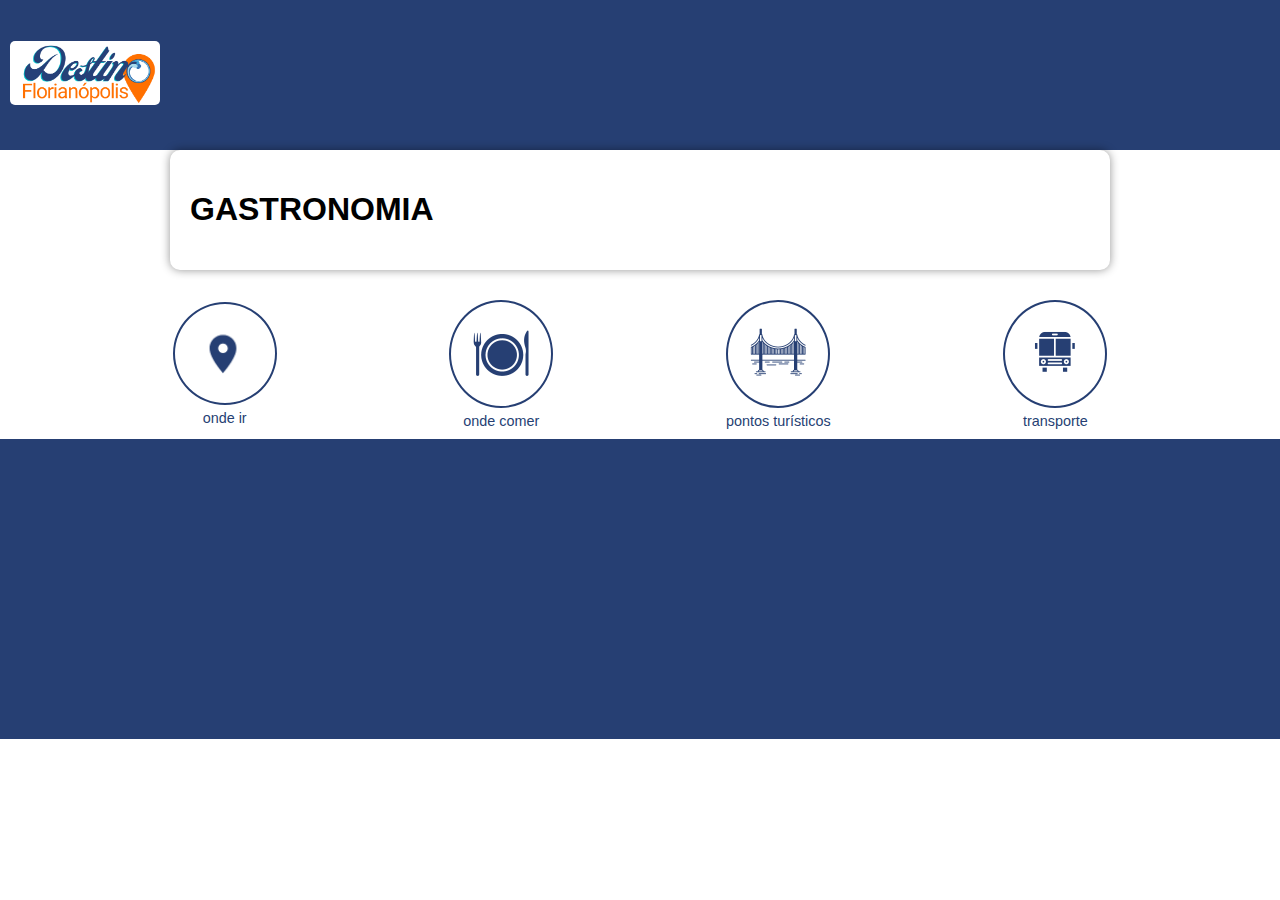
==== gastronomia.html @ fdd66491 "update nav" ====
<!DOCTYPE html>
<html lang="en">
<head>
    <meta charset="UTF-8">
    <meta name="viewport" content="width=device-width, initial-scale=1.0">
    <title>Gastronomia Floripa</title>
    <link rel="stylesheet" href="style/style.css">
</head>
<body>
    <header>
        <div id="logo">
            <a href="index.html"><img src="imagens/logo-floripa.png" alt=""></a>
        </div>
     
    </header>
    <main>
        <h1>GASTRONOMIA</h1>
        
    </main>
    <nav>
        <div>
            <div class="links"><a href="lugares.html"><img src="imagens/ondeir.png" alt="" width="65px"></a></div>
            <div class="titulos-links"><span>onde ir</span></div>
        </div>
        <div>
            <div class="links"><a href="gastronomia.html"><img src="imagens/ondecomer.png" alt=""></a></div>
            <div class="titulos-links"><span>onde comer</span></div>
        </div>
        <div>
            <div class="links"><a href="turistico.html"><img src="imagens/turistico.png" alt=""></a></div>
            <div class="titulos-links"><span>pontos turísticos</span></div>
        </div>
        <div>
            <div class="links"><a href="transporte.html"><img src="imagens/transporte.png" alt=""></a></div>
            <div class="titulos-links"><span>transporte</span></div>
        </div>
    </nav>
    <footer>

    </footer>
    
</body>
</html>
---- style/style.css ----
@charset "UTF-8";

:root {

    --laranja: #f25c05;
    --azul-escuro: #263f73;
    --azul-claro: #43aed9;
}

body, html {
    height: 100vh;
    margin: 0px;
    padding: 0px;
    font-family: Arial, Helvetica, sans-serif;
}

header {
    background-color: #263f73;
    display: flex;
    align-items: center;
    width: 100vw;
    min-height: 150px;

}

header div#logo img {
    background-color: #fff;
    border-radius: 5px;
    width: 150px;
    margin-left: 10px;
}

nav {
    display: flex;
    flex-wrap: wrap;
    align-items: center;
    justify-content: space-evenly;
    margin-top: 10px;
}

div.links{
    border: 2px solid var(--azul-escuro);
    padding: 15px;
    border-radius: 50%;
    width: 70px;
}

nav div.links:hover {
    box-shadow: 0px 0px 5px var(--azul-escuro);
}

.titulos-links {
    margin-top: 5px;
    margin-bottom: 10px;
    text-align: center;
    font-size: 0.9em;
    color: var(--azul-escuro);
    
}

main {
    background-color: white;
    box-shadow: 0px 0px 10px #0000006c;
    margin: auto;
    margin-bottom: 30px;
    border-radius: 10px;
    padding: 20px;

    min-width: 263px;
    max-width: 900px;
}
footer {
    height: 300px;
    width: 100%;
    background-color: var(--azul-escuro);
}
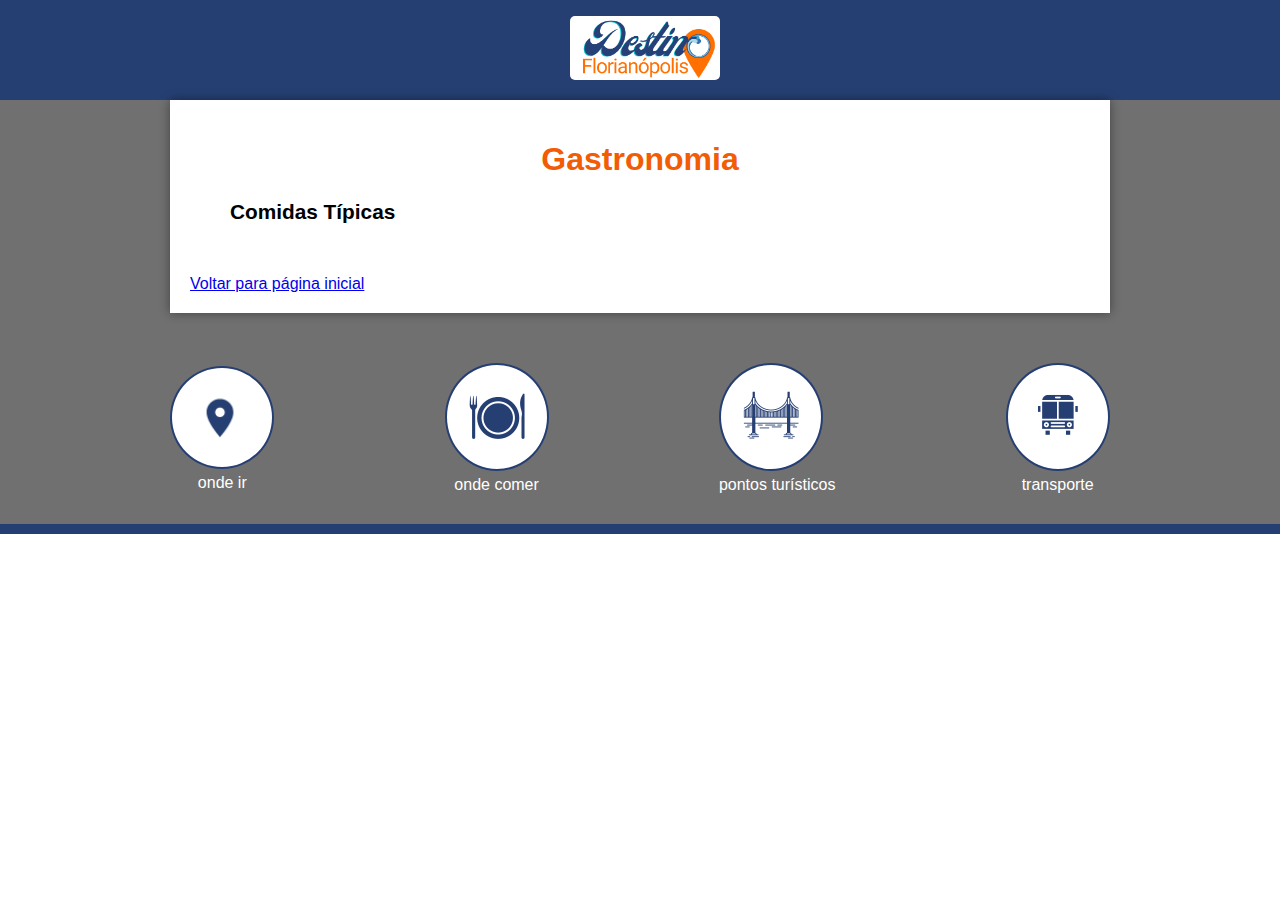
==== commit a1a16cf6: "imagem de fundo e conteudo" ====
--- a/gastronomia.html
+++ b/gastronomia.html
@@ -14,30 +14,41 @@
      
     </header>
     <main>
-        <h1>GASTRONOMIA</h1>
-        
+        <section>
+            
+            <h1>Gastronomia</h1>
+            <div>
+                <h2>Comidas Típicas</h2>
+                <div class="imgs"> <img src="" alt="" class="imgs-conteudo"></div>
+                <p class="paragrafos-conteudo"></p>
+            </div>
+
+            <div>
+                <a href="index.html">Voltar para página inicial</a>
+            </div>
+            </section>
+            <nav>
+                <div>
+                    <div class="links"><a href="lugares.html"><img src="imagens/ondeir.png" alt="" width="65px"></a></div>
+                    <div class="titulos-links"><a href="lugares.html">onde ir</a></div>
+                </div>
+                <div>
+                    <div class="links"><a href="gastronomia.html"><img src="imagens/ondecomer.png" alt=""></a></div>
+                    <div class="titulos-links"><a href="gastronomia.html">onde comer</a></div>
+                </div>
+                <div>
+                    <div class="links"><a href="turistico.html"><img src="imagens/turistico.png" alt=""></a></div>
+                    <div class="titulos-links"><a href="turistico.html">pontos turísticos</a></div>
+                </div>
+                <div>
+                    <div class="links"><a href="transporte.html"><img src="imagens/transporte.png" alt=""></a></div>
+                    <div class="titulos-links"><a href="transporte.html">transporte</a></div>
+                </div>
+            </nav>
+            <footer>
+              
+            </footer>
     </main>
-    <nav>
-        <div>
-            <div class="links"><a href="lugares.html"><img src="imagens/ondeir.png" alt="" width="65px"></a></div>
-            <div class="titulos-links"><span>onde ir</span></div>
-        </div>
-        <div>
-            <div class="links"><a href="gastronomia.html"><img src="imagens/ondecomer.png" alt=""></a></div>
-            <div class="titulos-links"><span>onde comer</span></div>
-        </div>
-        <div>
-            <div class="links"><a href="turistico.html"><img src="imagens/turistico.png" alt=""></a></div>
-            <div class="titulos-links"><span>pontos turísticos</span></div>
-        </div>
-        <div>
-            <div class="links"><a href="transporte.html"><img src="imagens/transporte.png" alt=""></a></div>
-            <div class="titulos-links"><span>transporte</span></div>
-        </div>
-    </nav>
-    <footer>
-
-    </footer>
     
 </body>
 </html>--- a/style/style.css
+++ b/style/style.css
@@ -11,15 +11,16 @@
     height: 100vh;
     margin: 0px;
     padding: 0px;
+    width: 100vw;
     font-family: Arial, Helvetica, sans-serif;
 }
 
 header {
-    background-color: #263f73;
+    background-color: var(--azul-escuro);
     display: flex;
     align-items: center;
-    width: 100vw;
-    min-height: 150px;
+    justify-content: center;
+    min-height: 100px;
 
 }
 
@@ -35,7 +36,10 @@
     flex-wrap: wrap;
     align-items: center;
     justify-content: space-evenly;
-    margin-top: 10px;
+    padding-top: 20px;
+    padding-bottom: 20px;
+    width: 100vw;
+   
 }
 
 div.links{
@@ -43,6 +47,7 @@
     padding: 15px;
     border-radius: 50%;
     width: 70px;
+    background-color: white;
 }
 
 nav div.links:hover {
@@ -53,24 +58,104 @@
     margin-top: 5px;
     margin-bottom: 10px;
     text-align: center;
-    font-size: 0.9em;
-    color: var(--azul-escuro);
+}
+.titulos-links a {
+    font-size: 1em;
+    text-decoration: none;
+    color: white;
+}
+
+main {
+     
+    background-color: rgba(100, 99, 99, 0.919);
+    background-size: cover;
+    background-position: right center;
+    background-attachment: fixed;
+    background-image: url(https://static.ndmais.com.br/2021/09/imagem-destaque-sou-bem-floripa.jpg);
+}
+
+section {
+    background-color: rgb(255, 255, 255);
+    box-shadow: 0px 0px 10px #0000006c;
+    margin: auto;
+    margin-bottom: 30px;
+    padding: 20px;
+    
+    min-width: 263px;
+    max-width: 900px;
     
 }
 
-main {
-    background-color: white;
-    box-shadow: 0px 0px 10px #0000006c;
-    margin: auto;
-    margin-bottom: 30px;
-    border-radius: 10px;
-    padding: 20px;
+#h1-principal {
+    font-size: 2em;
+}
 
-    min-width: 263px;
-    max-width: 900px;
+h1 {
+    text-align: center;
+    color: var(--laranja);
+}
+h2 {
+    padding-left: 40px;
+    font-size: 1.3em;
+}
+
+.imgs {
+    text-align: center;
+}
+.imgs-conteudo {
+    width: 600px;
+}
+.paragrafos-conteudo {
+    text-align: justify;
+    padding-left: 40px;
+    padding-right: 40px;
+}
+
+#box-dicionario {
+    margin: 40px;
+    padding-left: 20px;
+    padding-right: 20px;
+    border: 2px dashed var(--azul-claro);
+    border-radius: 15px;
+}
+
+#box-dicionario h2 {
+    padding-left: 0px;
+}
+
+#box-dicionario p {
+    text-align: justify;
+}
+
+ul li {
+    list-style-type: none;
+    line-height: 1.7em;
+}
+ul {
+    padding: 0px;
 }
 footer {
-    height: 300px;
-    width: 100%;
+    padding: 5px;
     background-color: var(--azul-escuro);
+   
 }
+footer p {
+    text-align: center;
+}
+
+@media screen and (max-width:763px) {
+
+    .imgs-conteudo {
+        width: 400px;
+    }
+
+    .paragrafos-conteudo {
+        padding-left: 20px;
+        padding-right: 20px;
+    }
+
+    section {
+        margin-bottom: 0px;
+    }
+
+}
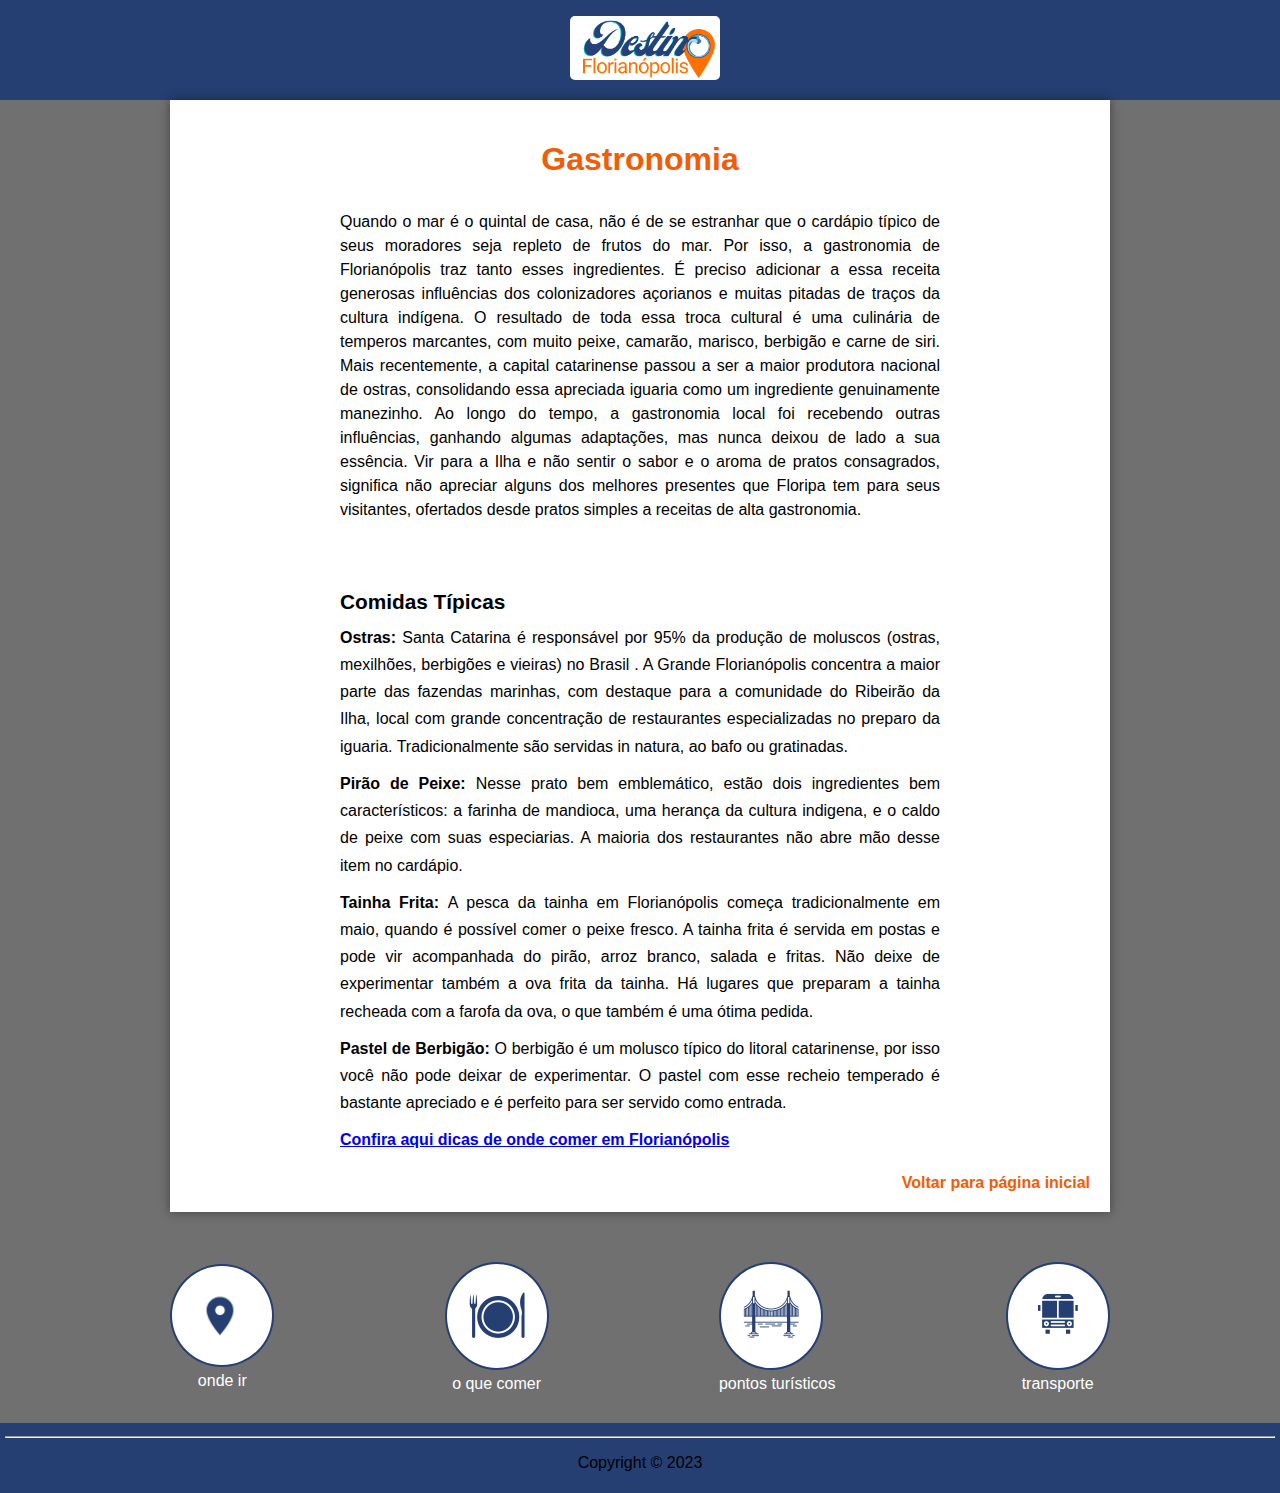
==== commit c0e62b41: "conteudo" ====
--- a/gastronomia.html
+++ b/gastronomia.html
@@ -18,12 +18,24 @@
             
             <h1>Gastronomia</h1>
             <div>
+                <p class="paragrafos-conteudo">
+                    Quando o mar é o quintal de casa, não é de se estranhar que o cardápio típico de seus moradores seja repleto de frutos do mar. Por isso, a  gastronomia de Florianópolis traz tanto esses ingredientes. É preciso adicionar a essa receita generosas influências dos colonizadores açorianos e muitas pitadas de traços da cultura indígena.  
+                    O resultado de toda essa troca cultural é uma culinária de temperos marcantes, com muito peixe, camarão, marisco, berbigão e carne de siri. Mais recentemente, a capital catarinense passou a ser a maior produtora nacional de ostras, consolidando essa apreciada iguaria como um ingrediente genuinamente manezinho. 
+                    Ao longo do tempo, a gastronomia local foi recebendo outras influências, ganhando algumas adaptações, mas nunca deixou de lado a sua essência. Vir para a Ilha e não sentir o sabor e o aroma de pratos consagrados, significa não apreciar alguns dos melhores presentes que Floripa tem para seus visitantes, ofertados desde pratos simples a receitas de alta gastronomia. 
+                </p>
+                <div class="imgs"> <img src="https://static.wixstatic.com/media/cd9985_1748fc18e1c742cea2354ffc27636eac~mv2.jpg/v1/fill/w_640,h_426,al_c,lg_1,q_80,enc_auto/cd9985_1748fc18e1c742cea2354ffc27636eac~mv2.jpg" alt="" class="imgs-conteudo"></div>
                 <h2>Comidas Típicas</h2>
-                <div class="imgs"> <img src="" alt="" class="imgs-conteudo"></div>
-                <p class="paragrafos-conteudo"></p>
+                <ul id="ul-comidas">
+                    <li><strong>Ostras: </strong>Santa Catarina é responsável por 95% da produção de moluscos (ostras, mexilhões, berbigões e vieiras) no Brasil . A Grande Florianópolis concentra a maior parte das fazendas marinhas, com destaque para a comunidade do Ribeirão da Ilha, local com grande concentração de restaurantes especializadas no preparo da iguaria. Tradicionalmente são servidas in natura, ao bafo ou gratinadas.</li>
+                    <li><strong>Pirão de Peixe: </strong>Nesse prato bem emblemático, estão dois ingredientes bem característicos: a farinha de mandioca, uma herança da cultura indigena, e o caldo de peixe com suas especiarias. A maioria dos restaurantes não abre mão desse item no cardápio.   </li>
+                    <li><strong>Tainha Frita: </strong>A pesca da tainha em Florianópolis começa tradicionalmente em maio, quando é possível comer o peixe fresco. A tainha frita é servida em postas e pode vir acompanhada do pirão, arroz branco, salada e fritas. Não deixe de experimentar também a ova frita da tainha. Há lugares que preparam a tainha recheada com a farofa da ova, o que também é uma ótima pedida.  </li>
+                    <li><strong>Pastel de Berbigão: </strong>O berbigão é um molusco típico do litoral catarinense, por isso você não pode deixar de experimentar. O pastel com esse recheio temperado é bastante apreciado e é perfeito para ser servido como entrada.</li>
+                    <li><a href="https://www.cnnbrasil.com.br/viagemegastronomia/insiders/dicas-de-onde-comer-e-beber-bem-em-florianopolis-por-fred-sabbag/" target="_blank">Confira aqui dicas de onde comer em Florianópolis</a></li>
+                </ul>
+
             </div>
 
-            <div>
+            <div id="inicio-link">
                 <a href="index.html">Voltar para página inicial</a>
             </div>
             </section>
@@ -34,7 +46,7 @@
                 </div>
                 <div>
                     <div class="links"><a href="gastronomia.html"><img src="imagens/ondecomer.png" alt=""></a></div>
-                    <div class="titulos-links"><a href="gastronomia.html">onde comer</a></div>
+                    <div class="titulos-links"><a href="gastronomia.html">o que comer</a></div>
                 </div>
                 <div>
                     <div class="links"><a href="turistico.html"><img src="imagens/turistico.png" alt=""></a></div>
@@ -46,7 +58,8 @@
                 </div>
             </nav>
             <footer>
-              
+                <hr>
+                <p>Copyright &copy; 2023</p>
             </footer>
     </main>
     
--- a/style/style.css
+++ b/style/style.css
@@ -12,7 +12,7 @@
     margin: 0px;
     padding: 0px;
     width: 100vw;
-    font-family: Arial, Helvetica, sans-serif;
+    font-family: Verdana, Geneva, Tahoma, sans-serif;
 }
 
 header {
@@ -95,8 +95,11 @@
     color: var(--laranja);
 }
 h2 {
-    padding-left: 40px;
     font-size: 1.3em;
+    width: 600px;
+    margin: auto;
+    margin-bottom: 10px;
+    margin-top: 20px;
 }
 
 .imgs {
@@ -107,14 +110,17 @@
 }
 .paragrafos-conteudo {
     text-align: justify;
-    padding-left: 40px;
-    padding-right: 40px;
+    padding-top: 10px;
+    padding-bottom: 30px;
+    margin: auto;
+    width: 600px;
+    line-height: 1.5;
 }
 
 #box-dicionario {
     margin: 40px;
-    padding-left: 20px;
-    padding-right: 20px;
+    padding-left: 10px;
+    padding-right: 10px;
     border: 2px dashed var(--azul-claro);
     border-radius: 15px;
 }
@@ -134,6 +140,35 @@
 ul {
     padding: 0px;
 }
+
+#ul-comidas {
+    width: 600px;
+    text-align: justify;
+    margin: auto;
+}
+
+#ul-comidas li {
+    margin-top: 10px;
+}
+
+li a {
+    font-weight: bold;
+}
+
+#inicio-link {
+    margin-top: 20px;
+    text-align: right;
+}
+
+#inicio-link a {
+    color: var(--laranja);
+    text-decoration: none;
+    font-weight: bold;
+}
+#inicio-link a:hover {
+    text-decoration: underline;
+}
+
 footer {
     padding: 5px;
     background-color: var(--azul-escuro);
@@ -152,10 +187,22 @@
     .paragrafos-conteudo {
         padding-left: 20px;
         padding-right: 20px;
+        width: 400px;
+    }
+
+    h2 {
+        width: 400px;
+    }
+
+    #ul-comidas {
+        width: 400px;
     }
 
     section {
         margin-bottom: 0px;
     }
-
-}
+    #box-dicionario {
+        margin: 5px;
+    }
+
+}
